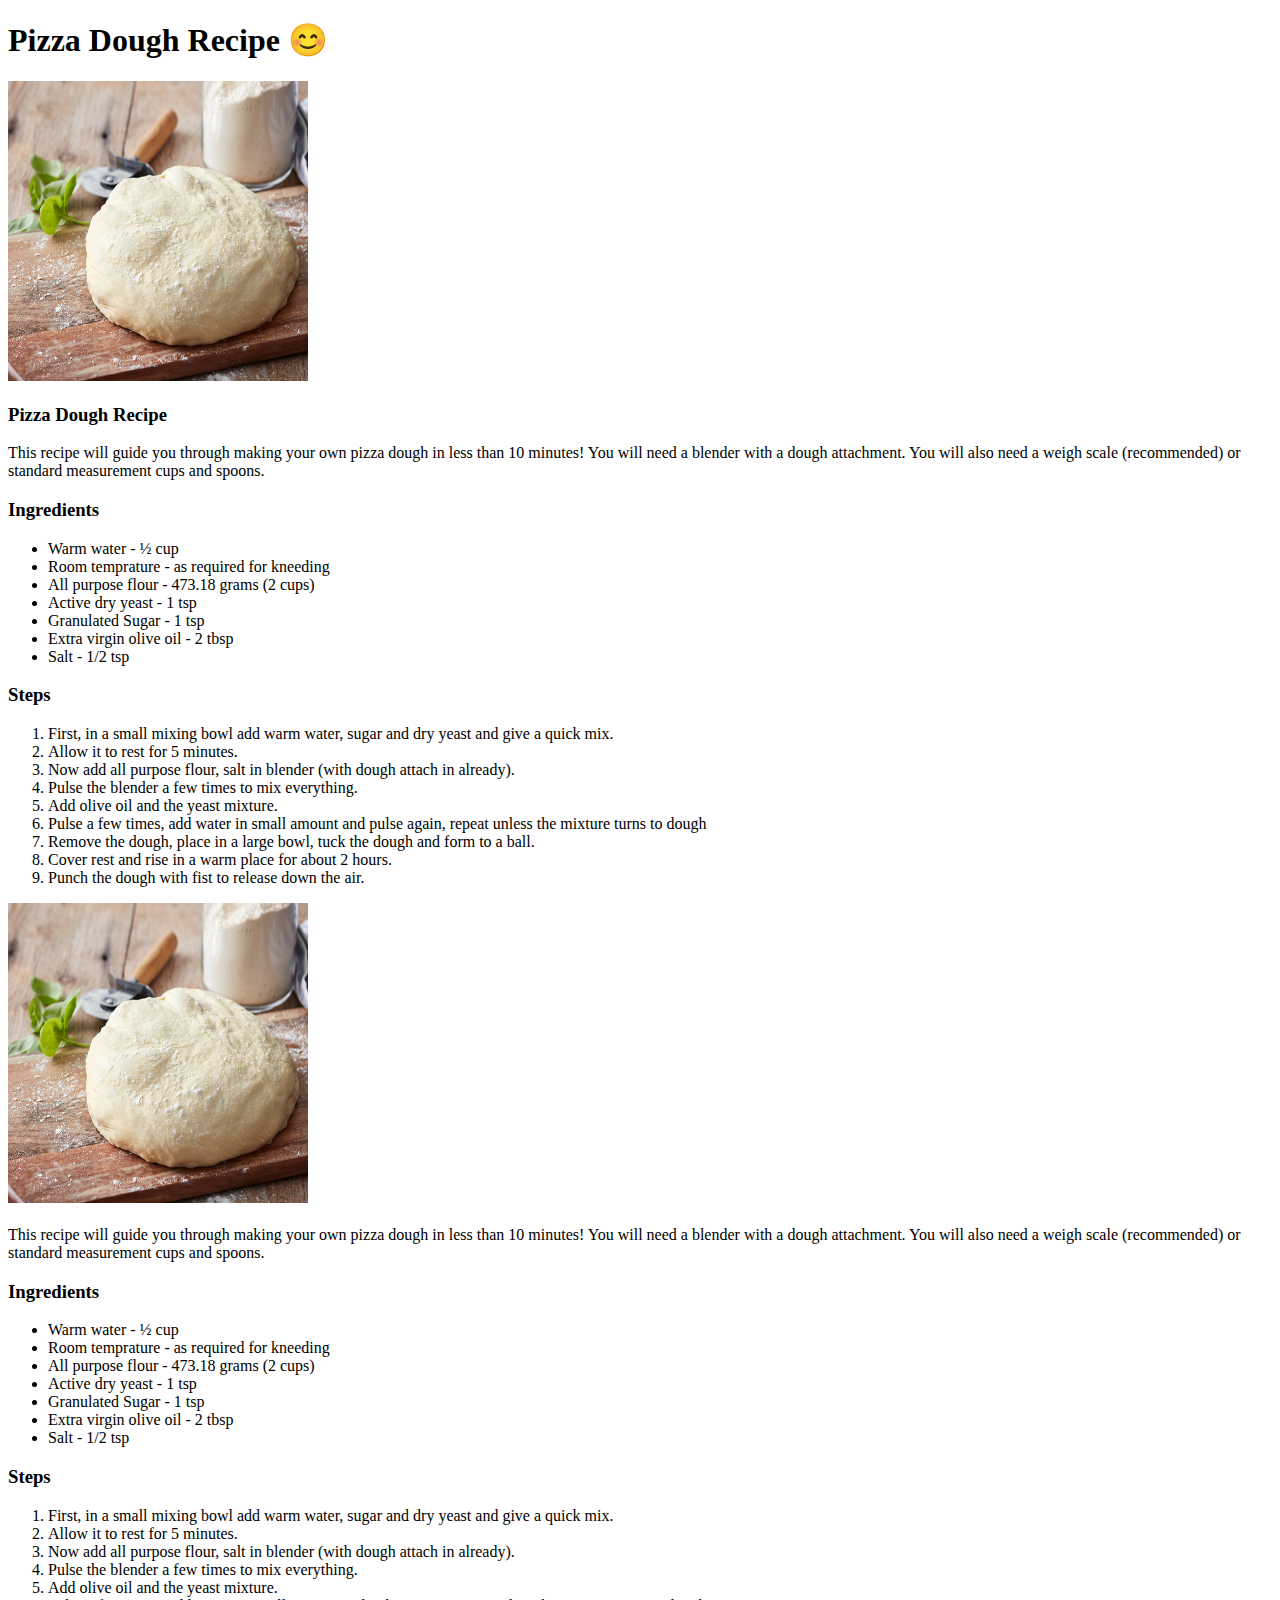
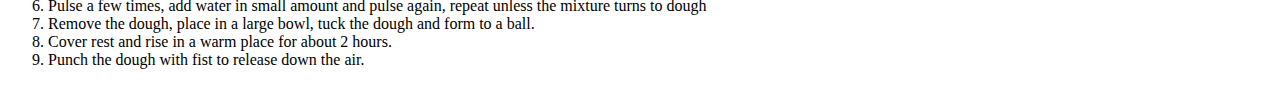
==== odin-recipes/pizza-dough.html @ 76f5d25a "Inital commit of website with one recipe" ====
<!DOCTYPE html>
<html lang="en">
<head>
    <meta charset="UTF-8">
    <meta name="viewport" content="width=device-width, initial-scale=1.0">
    <title>Ashish's Favorite Recepies</title>
</head>
<body>
    <h1>Pizza Dough Recipe 😊</h1>

    <section>
        <img src="../images/pizza-dough.png" alt="Image of pizza dough on a board" height="300px" width="300px">
        <h3>Pizza Dough Recipe</h3>    
        <p>
            This recipe will guide you through making your own pizza dough in less than 10 minutes! You will need a blender with a dough attachment. You will also need a weigh scale (recommended) or standard measurement cups and spoons.
        </p>

        <h3>Ingredients</h3>
        <ul>
            <li>Warm water - ½ cup </li>
            <li>Room temprature - as required for kneeding</li>
            <li>All purpose flour - 473.18 grams (2 cups)</li>
            <li>Active dry yeast - 1 tsp </li>
            <li>Granulated Sugar - 1 tsp</li>
            <li>Extra virgin olive oil -  2 tbsp</li>
            <li>Salt - 1/2 tsp</li>
        </ul>

        <h3>Steps</h3>
        <ol>
            <li>First, in a small mixing bowl add warm water, sugar and dry yeast and give a quick mix.</li>
            <li>Allow it to rest for 5 minutes.</li>
            <li>Now add all purpose flour, salt in blender (with dough attach in already).</li>
            <li>Pulse the blender a few times to mix everything.</li>
            <li>Add olive oil and the yeast mixture.</li>
            <li>Pulse a few times, add water in small amount and pulse again, repeat unless the mixture turns to dough</li>
            <li>Remove the dough, place in a large bowl, tuck the dough and form to a ball.</li>
            <li>Cover rest and rise in a warm place for about 2 hours.</li>
            <li>Punch the dough with fist to release down the air.</li>
        </ol>
    </section>
    
    
    <section>
        <img src="../images/pizza-dough.png" alt="Image of pizza dough on a board" height="300px" width="300px">
        <h3></h3>    
        <p>
            This recipe will guide you through making your own pizza dough in less than 10 minutes! You will need a blender with a dough attachment. You will also need a weigh scale (recommended) or standard measurement cups and spoons.
        </p>

        <h3>Ingredients</h3>
        <ul>
            <li>Warm water - ½ cup </li>
            <li>Room temprature - as required for kneeding</li>
            <li>All purpose flour - 473.18 grams (2 cups)</li>
            <li>Active dry yeast - 1 tsp </li>
            <li>Granulated Sugar - 1 tsp</li>
            <li>Extra virgin olive oil -  2 tbsp</li>
            <li>Salt - 1/2 tsp</li>
        </ul>

        <h3>Steps</h3>
        <ol>
            <li>First, in a small mixing bowl add warm water, sugar and dry yeast and give a quick mix.</li>
            <li>Allow it to rest for 5 minutes.</li>
            <li>Now add all purpose flour, salt in blender (with dough attach in already).</li>
            <li>Pulse the blender a few times to mix everything.</li>
            <li>Add olive oil and the yeast mixture.</li>
            <li>Pulse a few times, add water in small amount and pulse again, repeat unless the mixture turns to dough</li>
            <li>Remove the dough, place in a large bowl, tuck the dough and form to a ball.</li>
            <li>Cover rest and rise in a warm place for about 2 hours.</li>
            <li>Punch the dough with fist to release down the air.</li>
        </ol>
    </section>
    
    
    
</body>
</html>
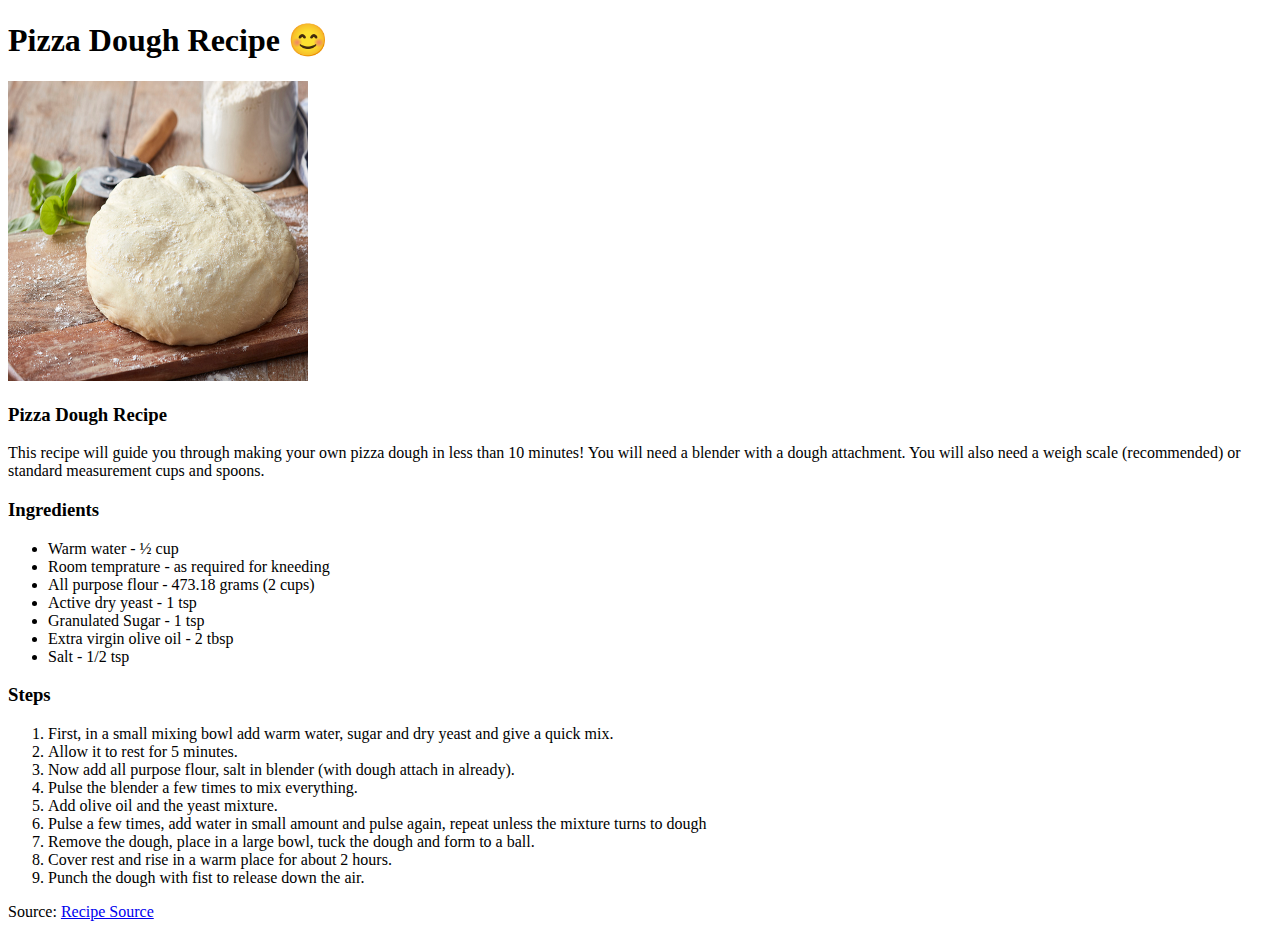
==== commit 5b3359d5: "Add new Vegan brownie recepie page" ====
--- a/odin-recipes/pizza-dough.html
+++ b/odin-recipes/pizza-dough.html
@@ -8,72 +8,36 @@
 <body>
     <h1>Pizza Dough Recipe 😊</h1>
 
-    <section>
-        <img src="../images/pizza-dough.png" alt="Image of pizza dough on a board" height="300px" width="300px">
-        <h3>Pizza Dough Recipe</h3>    
-        <p>
-            This recipe will guide you through making your own pizza dough in less than 10 minutes! You will need a blender with a dough attachment. You will also need a weigh scale (recommended) or standard measurement cups and spoons.
-        </p>
+    <img src="../images/pizza-dough.png" alt="Image of pizza dough on a board" height="300px" width="300px">
+    <h3>Pizza Dough Recipe</h3>    
+    <p>
+        This recipe will guide you through making your own pizza dough in less than 10 minutes! You will need a blender with a dough attachment. You will also need a weigh scale (recommended) or standard measurement cups and spoons.
+    </p>
 
-        <h3>Ingredients</h3>
-        <ul>
-            <li>Warm water - ½ cup </li>
-            <li>Room temprature - as required for kneeding</li>
-            <li>All purpose flour - 473.18 grams (2 cups)</li>
-            <li>Active dry yeast - 1 tsp </li>
-            <li>Granulated Sugar - 1 tsp</li>
-            <li>Extra virgin olive oil -  2 tbsp</li>
-            <li>Salt - 1/2 tsp</li>
-        </ul>
+    <h3>Ingredients</h3>
+    <ul>
+        <li>Warm water - ½ cup </li>
+        <li>Room temprature - as required for kneeding</li>
+        <li>All purpose flour - 473.18 grams (2 cups)</li>
+        <li>Active dry yeast - 1 tsp </li>
+        <li>Granulated Sugar - 1 tsp</li>
+        <li>Extra virgin olive oil -  2 tbsp</li>
+        <li>Salt - 1/2 tsp</li>
+    </ul>
 
-        <h3>Steps</h3>
-        <ol>
-            <li>First, in a small mixing bowl add warm water, sugar and dry yeast and give a quick mix.</li>
-            <li>Allow it to rest for 5 minutes.</li>
-            <li>Now add all purpose flour, salt in blender (with dough attach in already).</li>
-            <li>Pulse the blender a few times to mix everything.</li>
-            <li>Add olive oil and the yeast mixture.</li>
-            <li>Pulse a few times, add water in small amount and pulse again, repeat unless the mixture turns to dough</li>
-            <li>Remove the dough, place in a large bowl, tuck the dough and form to a ball.</li>
-            <li>Cover rest and rise in a warm place for about 2 hours.</li>
-            <li>Punch the dough with fist to release down the air.</li>
-        </ol>
-    </section>
+    <h3>Steps</h3>
+    <ol>
+        <li>First, in a small mixing bowl add warm water, sugar and dry yeast and give a quick mix.</li>
+        <li>Allow it to rest for 5 minutes.</li>
+        <li>Now add all purpose flour, salt in blender (with dough attach in already).</li>
+        <li>Pulse the blender a few times to mix everything.</li>
+        <li>Add olive oil and the yeast mixture.</li>
+        <li>Pulse a few times, add water in small amount and pulse again, repeat unless the mixture turns to dough</li>
+        <li>Remove the dough, place in a large bowl, tuck the dough and form to a ball.</li>
+        <li>Cover rest and rise in a warm place for about 2 hours.</li>
+        <li>Punch the dough with fist to release down the air.</li>
+    </ol>
     
-    
-    <section>
-        <img src="../images/pizza-dough.png" alt="Image of pizza dough on a board" height="300px" width="300px">
-        <h3></h3>    
-        <p>
-            This recipe will guide you through making your own pizza dough in less than 10 minutes! You will need a blender with a dough attachment. You will also need a weigh scale (recommended) or standard measurement cups and spoons.
-        </p>
-
-        <h3>Ingredients</h3>
-        <ul>
-            <li>Warm water - ½ cup </li>
-            <li>Room temprature - as required for kneeding</li>
-            <li>All purpose flour - 473.18 grams (2 cups)</li>
-            <li>Active dry yeast - 1 tsp </li>
-            <li>Granulated Sugar - 1 tsp</li>
-            <li>Extra virgin olive oil -  2 tbsp</li>
-            <li>Salt - 1/2 tsp</li>
-        </ul>
-
-        <h3>Steps</h3>
-        <ol>
-            <li>First, in a small mixing bowl add warm water, sugar and dry yeast and give a quick mix.</li>
-            <li>Allow it to rest for 5 minutes.</li>
-            <li>Now add all purpose flour, salt in blender (with dough attach in already).</li>
-            <li>Pulse the blender a few times to mix everything.</li>
-            <li>Add olive oil and the yeast mixture.</li>
-            <li>Pulse a few times, add water in small amount and pulse again, repeat unless the mixture turns to dough</li>
-            <li>Remove the dough, place in a large bowl, tuck the dough and form to a ball.</li>
-            <li>Cover rest and rise in a warm place for about 2 hours.</li>
-            <li>Punch the dough with fist to release down the air.</li>
-        </ol>
-    </section>
-    
-    
-    
+    <p>Source: <a href="https://hebbarskitchen.com/veg-pizza-recipe-veggie-pizza-recipe/" rel="noopener noreferrer">Recipe Source</a></p>
 </body>
 </html>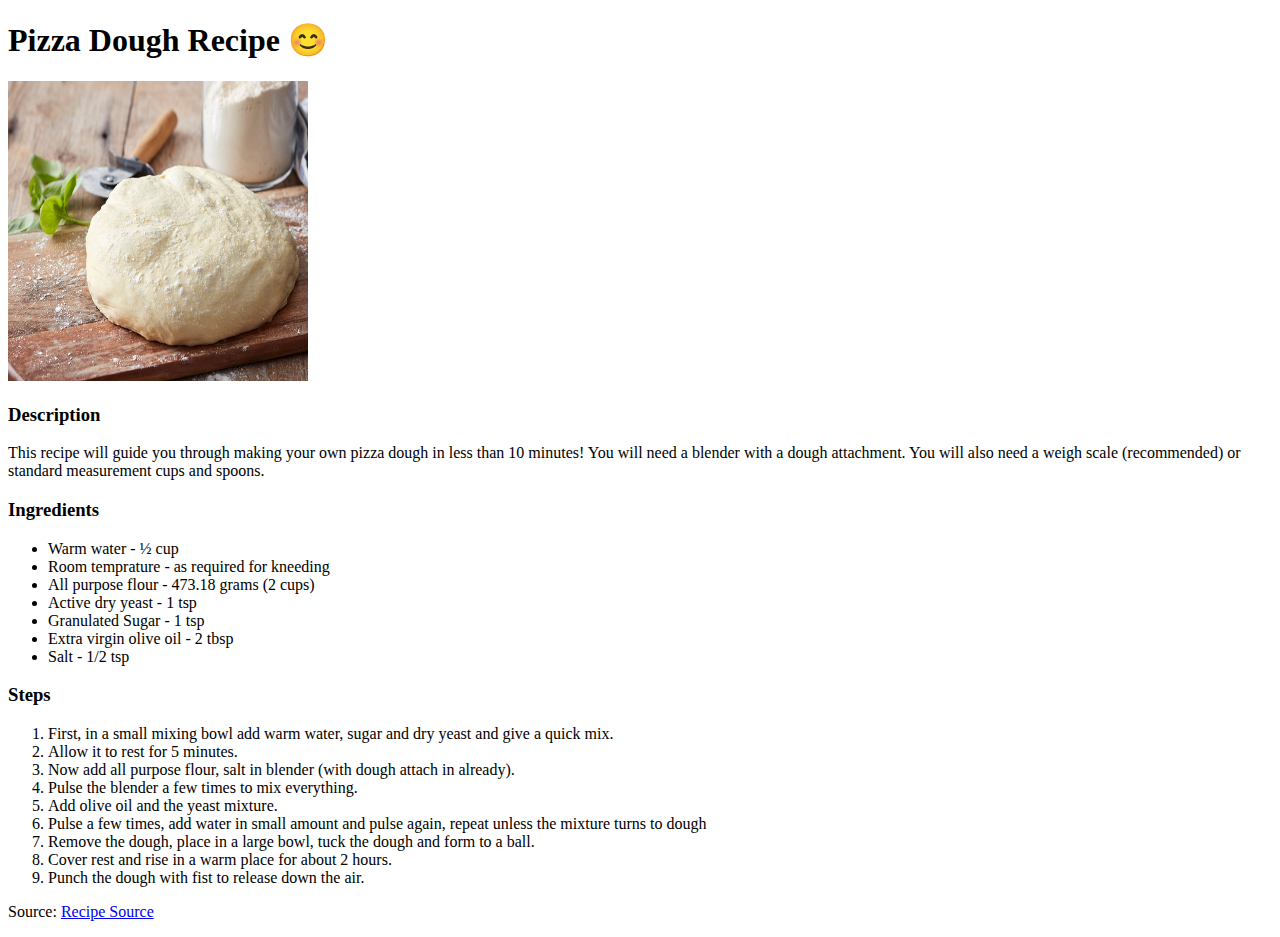
==== commit 3f584876: "Add a third recipe page for spicy potato curry" ====
--- a/odin-recipes/pizza-dough.html
+++ b/odin-recipes/pizza-dough.html
@@ -9,7 +9,7 @@
     <h1>Pizza Dough Recipe 😊</h1>
 
     <img src="../images/pizza-dough.png" alt="Image of pizza dough on a board" height="300px" width="300px">
-    <h3>Pizza Dough Recipe</h3>    
+    <h3>Description</h3>    
     <p>
         This recipe will guide you through making your own pizza dough in less than 10 minutes! You will need a blender with a dough attachment. You will also need a weigh scale (recommended) or standard measurement cups and spoons.
     </p>
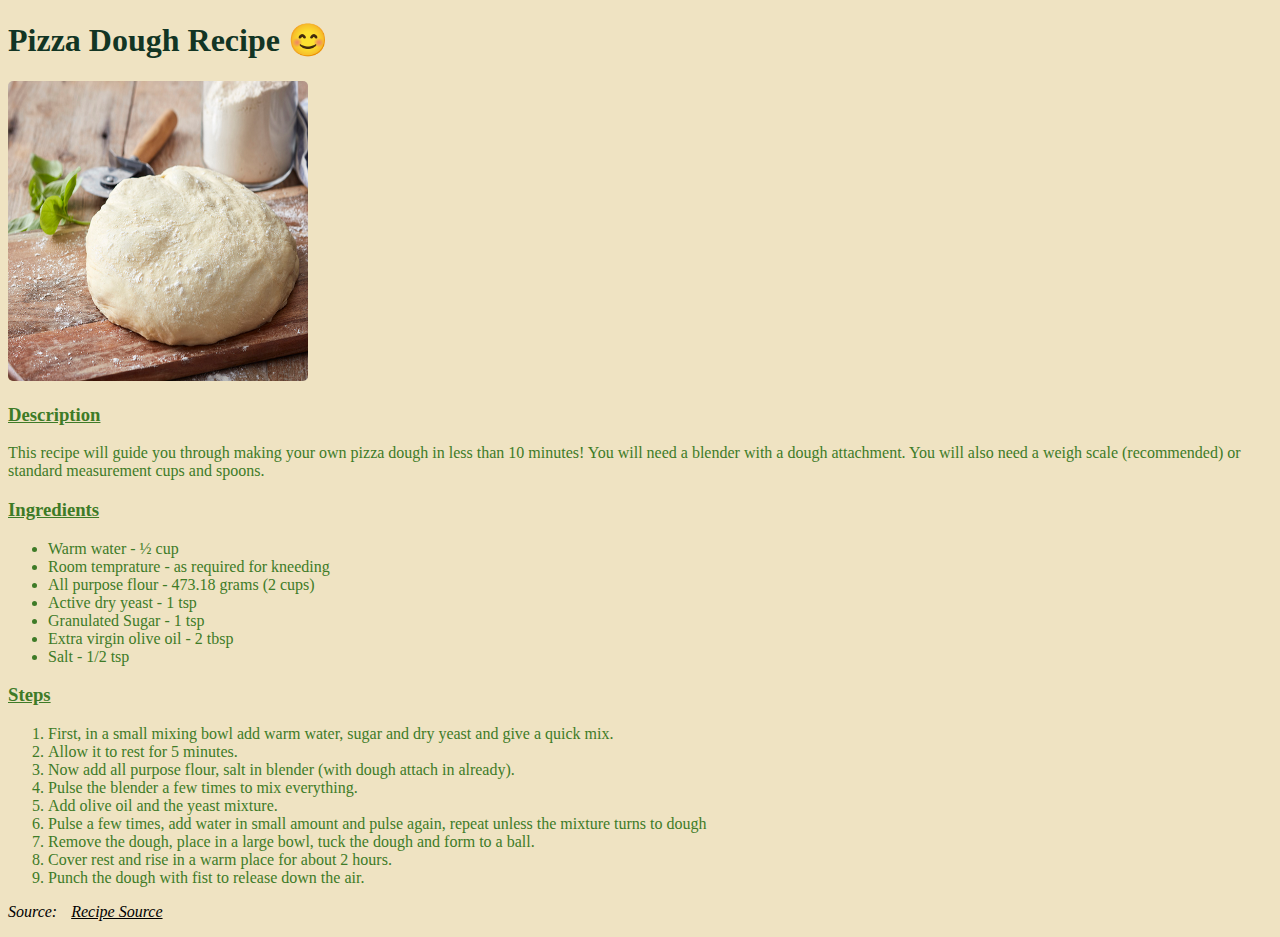
==== commit e7ffc485: "Add first-pass CSS to the site." ====
--- a/odin-recipes/pizza-dough.html
+++ b/odin-recipes/pizza-dough.html
@@ -3,6 +3,7 @@
 <head>
     <meta charset="UTF-8">
     <meta name="viewport" content="width=device-width, initial-scale=1.0">
+    <link rel="stylesheet" href="../styles.css">
     <title>Ashish's Favorite Recepies</title>
 </head>
 <body>
@@ -38,6 +39,6 @@
         <li>Punch the dough with fist to release down the air.</li>
     </ol>
     
-    <p>Source: <a href="https://hebbarskitchen.com/veg-pizza-recipe-veggie-pizza-recipe/" rel="noopener noreferrer">Recipe Source</a></p>
+    <p class="source">Source: <a class ="link" href="https://hebbarskitchen.com/veg-pizza-recipe-veggie-pizza-recipe/" rel="noopener noreferrer">Recipe Source</a></p>
 </body>
 </html>--- a/styles.css
+++ b/styles.css
@@ -0,0 +1,40 @@
+body{
+    font-family: 'Monaco','garamond', 'sans-serif';
+    background-color: #EFE3C2;
+    color: #3E7B27;
+}
+
+ul.recipes{
+    list-style-type: none;
+}
+
+
+a{
+    margin: 10px;
+    color: #3E7B27;
+}
+
+.recipe{
+    margin: 5px;
+}
+
+h1{
+    color: #123524;
+}
+
+h3{
+    color: #3E7B27;
+    text-decoration: underline;
+    font-weight: 800;
+}
+
+img{
+    border-radius: 5px;
+}
+
+.source,
+.link{
+    color: black;
+    font-style: italic;
+}
+
